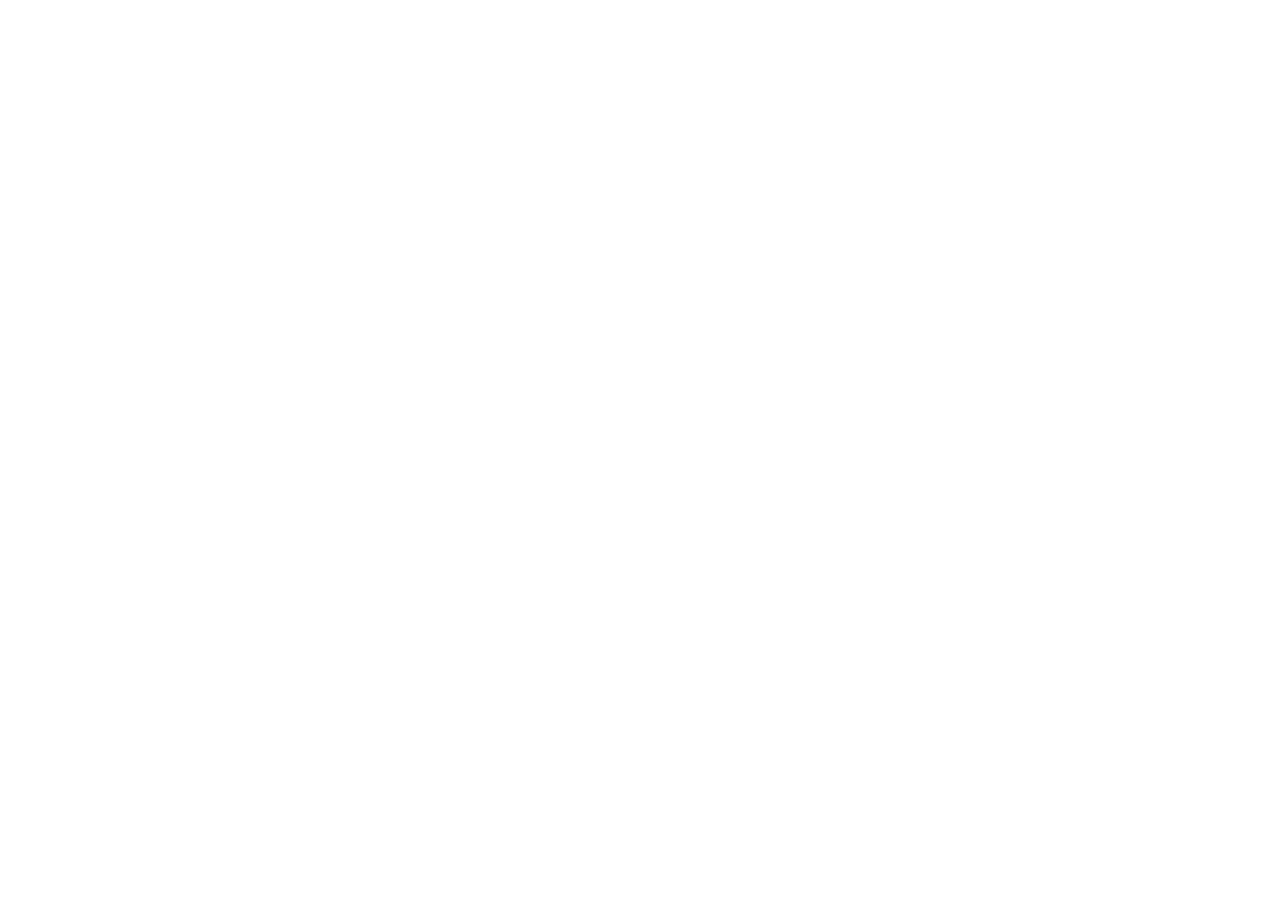
==== CAR12.html @ d8b402d8 "Creacion CAR12" ====
<!DOCTYPE html>
<html>
<head>
    <meta charset='utf-8'>
    <meta http-equiv='X-UA-Compatible' content='IE=edge'>
    <title>Page Title</title>
    <meta name='viewport' content='width=device-width, initial-scale=1'>
    <link rel='stylesheet' type='text/css' media='screen' href='main.css'>
    <script src='main.js'></script>
</head>
<body>
    
</body>
</html>
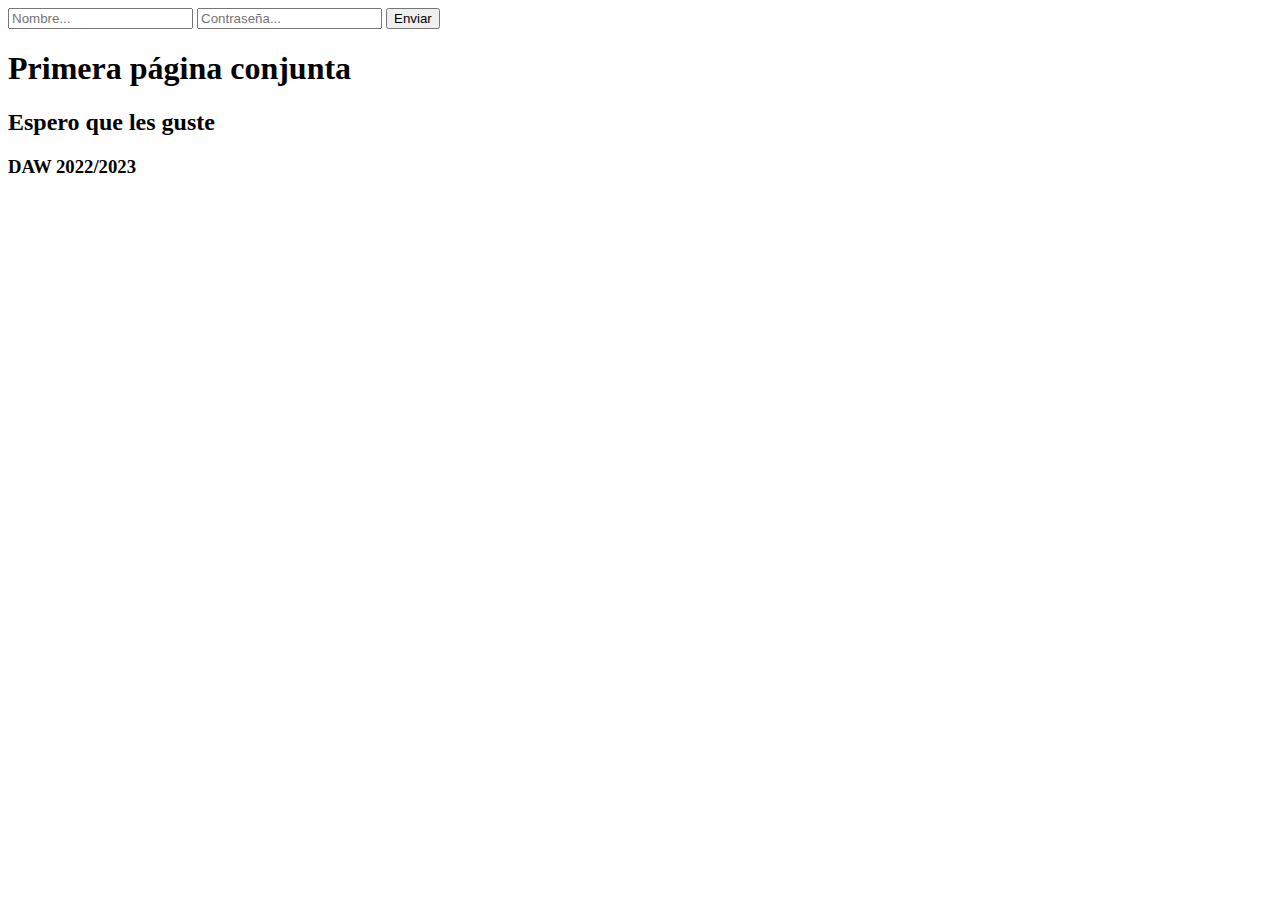
==== commit cb2f46bf: "formulario" ====
--- a/CAR12.html
+++ b/CAR12.html
@@ -9,6 +9,13 @@
     <script src='main.js'></script>
 </head>
 <body>
-    
+    <form action="">
+		<input type="text" name="nombre" id="nombre" placeholder="Nombre...">
+		<input type="password" name="contraseña" id="contraseña" placeholder="Contraseña...">
+		<input type="submit" value="Enviar">
+	</form>
+    <h1>Primera página conjunta</h1>
+    <h2>Espero que les guste</h2>
+    <h3>DAW 2022/2023</h3>
 </body>
-</html>+</html>
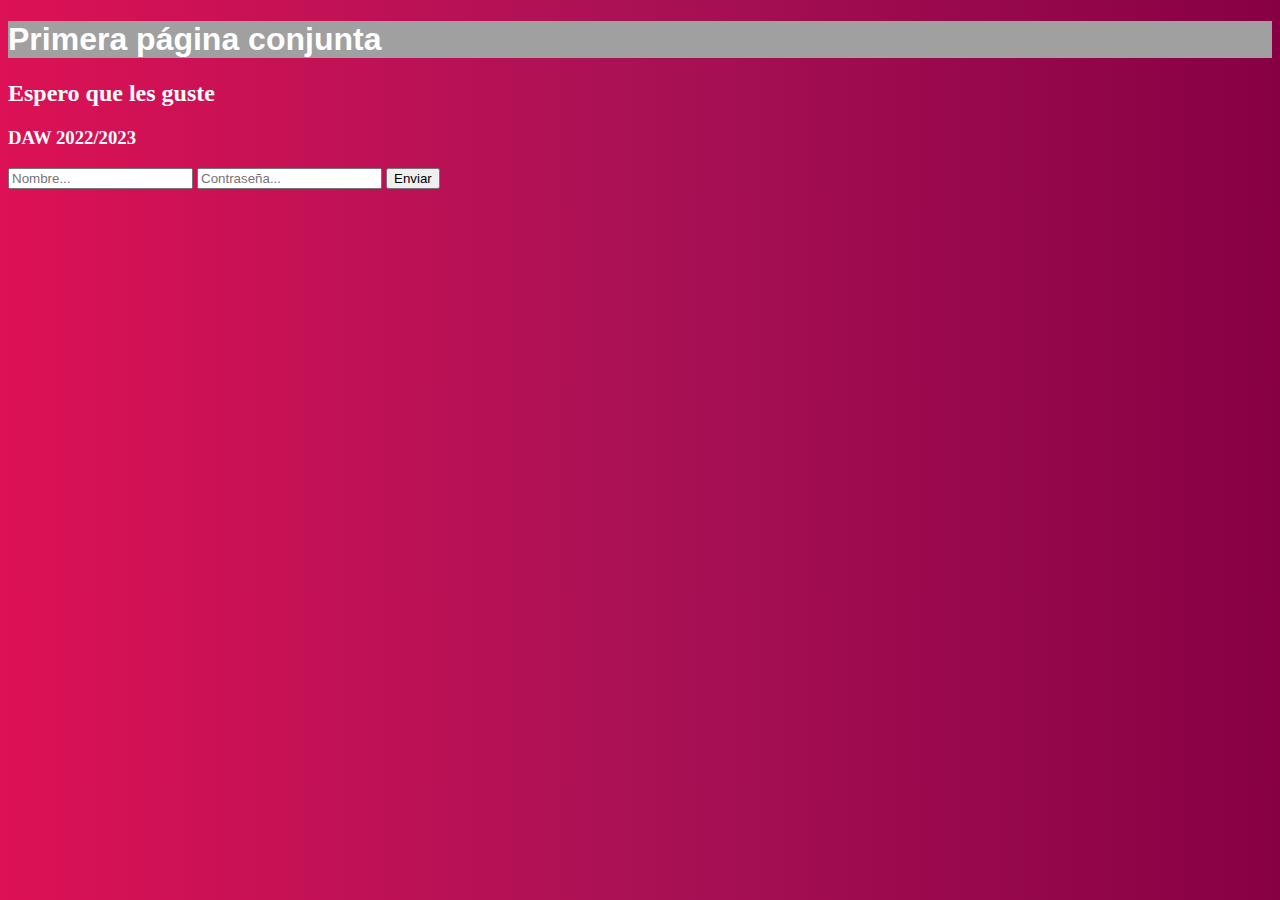
==== commit 190507ce: "Referencia a css" ====
--- a/CAR12.html
+++ b/CAR12.html
@@ -5,17 +5,17 @@
     <meta http-equiv='X-UA-Compatible' content='IE=edge'>
     <title>Page Title</title>
     <meta name='viewport' content='width=device-width, initial-scale=1'>
-    <link rel='stylesheet' type='text/css' media='screen' href='main.css'>
-    <script src='main.js'></script>
+    <link rel='stylesheet' type='text/css' media='screen' href='estilos.css'>
+    <script src='js.js'></script>
 </head>
 <body>
+    <h1>Primera página conjunta</h1>
+    <h2>Espero que les guste</h2>
+    <h3>DAW 2022/2023</h3>
     <form action="">
 		<input type="text" name="nombre" id="nombre" placeholder="Nombre...">
 		<input type="password" name="contraseña" id="contraseña" placeholder="Contraseña...">
 		<input type="submit" value="Enviar">
 	</form>
-    <h1>Primera página conjunta</h1>
-    <h2>Espero que les guste</h2>
-    <h3>DAW 2022/2023</h3>
 </body>
 </html>
--- a/estilos.css
+++ b/estilos.css
@@ -0,0 +1,10 @@
+body {
+    background: linear-gradient(to left, #880044, #AA1155, #DD1155 );
+}
+h1,h2,h3 {
+    color:white; 
+}
+h1{
+    font-family: Arial;
+    background-color:rgb(160, 160, 160);
+}
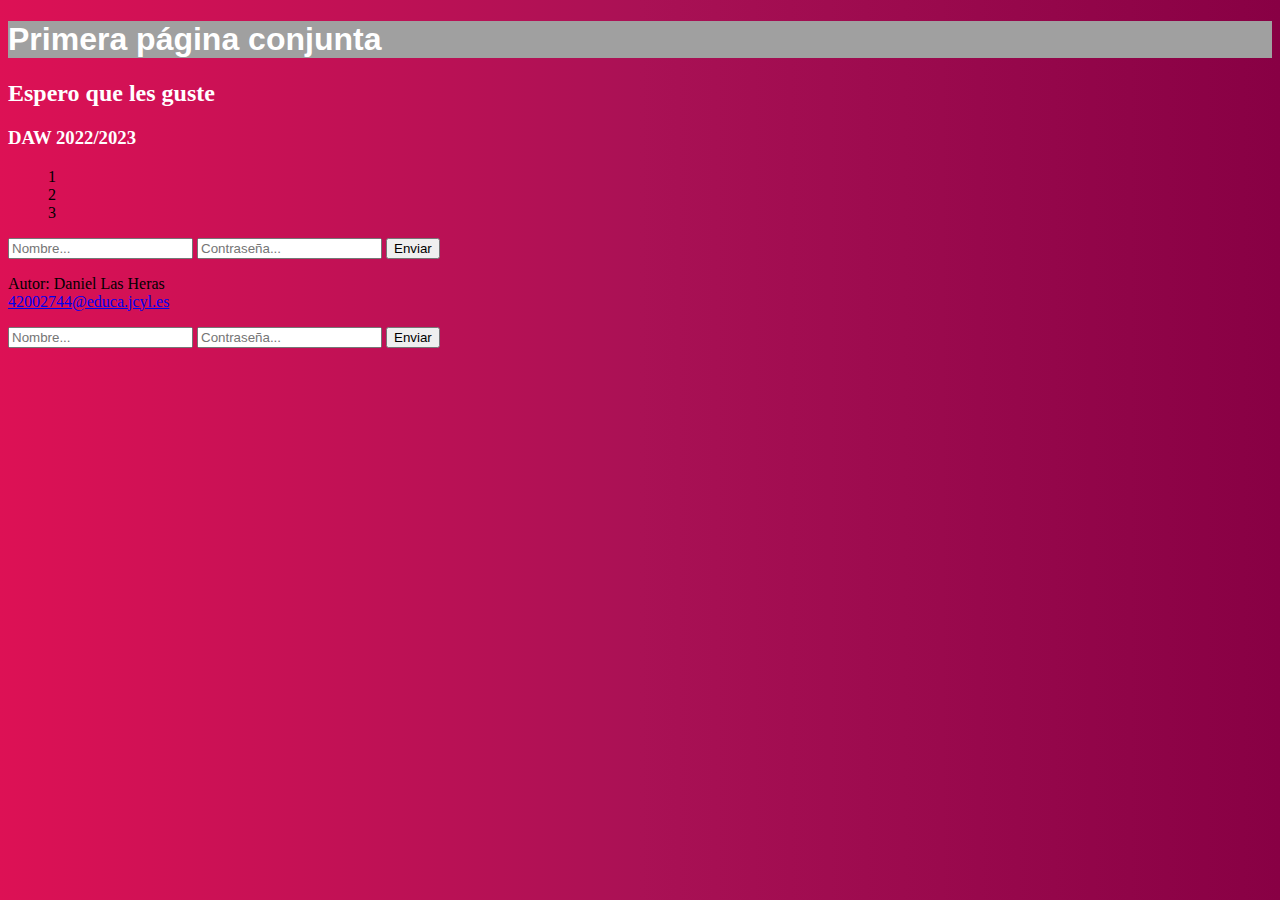
==== commit cf13141a: "otra imagen" ====
--- a/CAR12.html
+++ b/CAR12.html
@@ -12,10 +12,24 @@
     <h1>Primera página conjunta</h1>
     <h2>Espero que les guste</h2>
     <h3>DAW 2022/2023</h3>
+	<ul style="list-style-type:none;">
+		<li>1</li>
+		<li>2</li>
+		<li>3</li>
+	</ul>
     <form action="">
 		<input type="text" name="nombre" id="nombre" placeholder="Nombre...">
 		<input type="password" name="contraseña" id="contraseña" placeholder="Contraseña...">
 		<input type="submit" value="Enviar">
 	</form>
+	<footer>
+		<p>Autor: Daniel Las Heras<br>
+		<a href="mailto:42002744@educa.jcyl.es">42002744@educa.jcyl.es</a></p>
+	</footer>
+	<input type="text" name="nombre" id="nombre" placeholder="Nombre...">
+	<input type="password" name="contraseña" id="contraseña" placeholder="Contraseña...">
+	<input type="submit" value="Enviar">
+    </form>
+    <img href=camarero4.png>
 </body>
 </html>
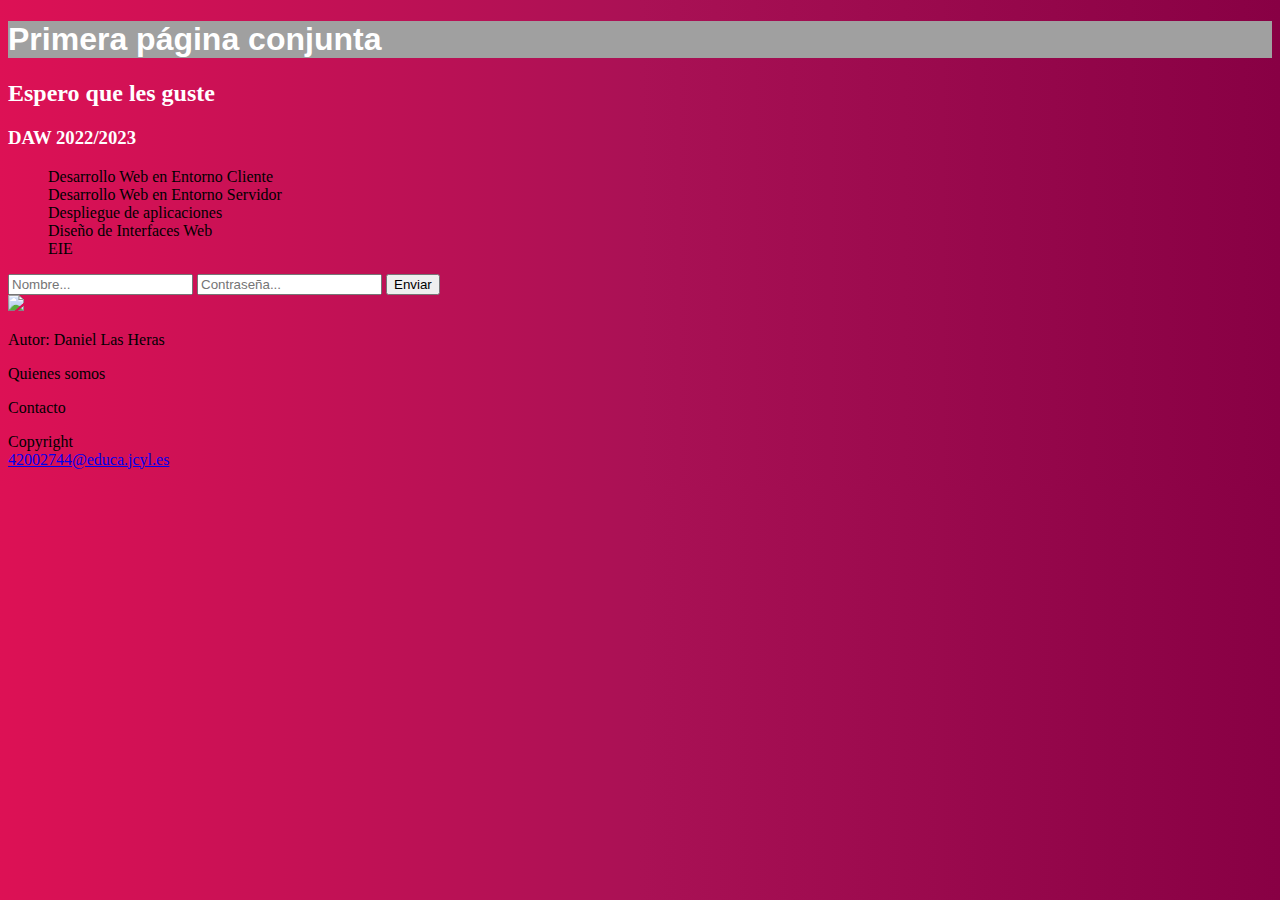
==== commit 4774b688: "lista" ====
--- a/CAR12.html
+++ b/CAR12.html
@@ -13,23 +13,24 @@
     <h2>Espero que les guste</h2>
     <h3>DAW 2022/2023</h3>
 	<ul style="list-style-type:none;">
-		<li>1</li>
-		<li>2</li>
-		<li>3</li>
+		<li>Desarrollo Web en Entorno Cliente</li>
+		<li>Desarrollo Web en Entorno Servidor</li>
+		<li>Despliegue de aplicaciones</li>
+		<li>Diseño de Interfaces Web</li>
+		<li>EIE</li>
 	</ul>
     <form action="">
 		<input type="text" name="nombre" id="nombre" placeholder="Nombre...">
 		<input type="password" name="contraseña" id="contraseña" placeholder="Contraseña...">
 		<input type="submit" value="Enviar">
 	</form>
+	<img src=https://www.hoyfortnite.com/images/skins/Doggo_2.png>
 	<footer>
 		<p>Autor: Daniel Las Heras<br>
+		<p>Quienes somos<br>
+		<p>Contacto<br>
+		<p>Copyright<br>
 		<a href="mailto:42002744@educa.jcyl.es">42002744@educa.jcyl.es</a></p>
 	</footer>
-	<input type="text" name="nombre" id="nombre" placeholder="Nombre...">
-	<input type="password" name="contraseña" id="contraseña" placeholder="Contraseña...">
-	<input type="submit" value="Enviar">
-    </form>
-    <img href=camarero4.png>
 </body>
 </html>
